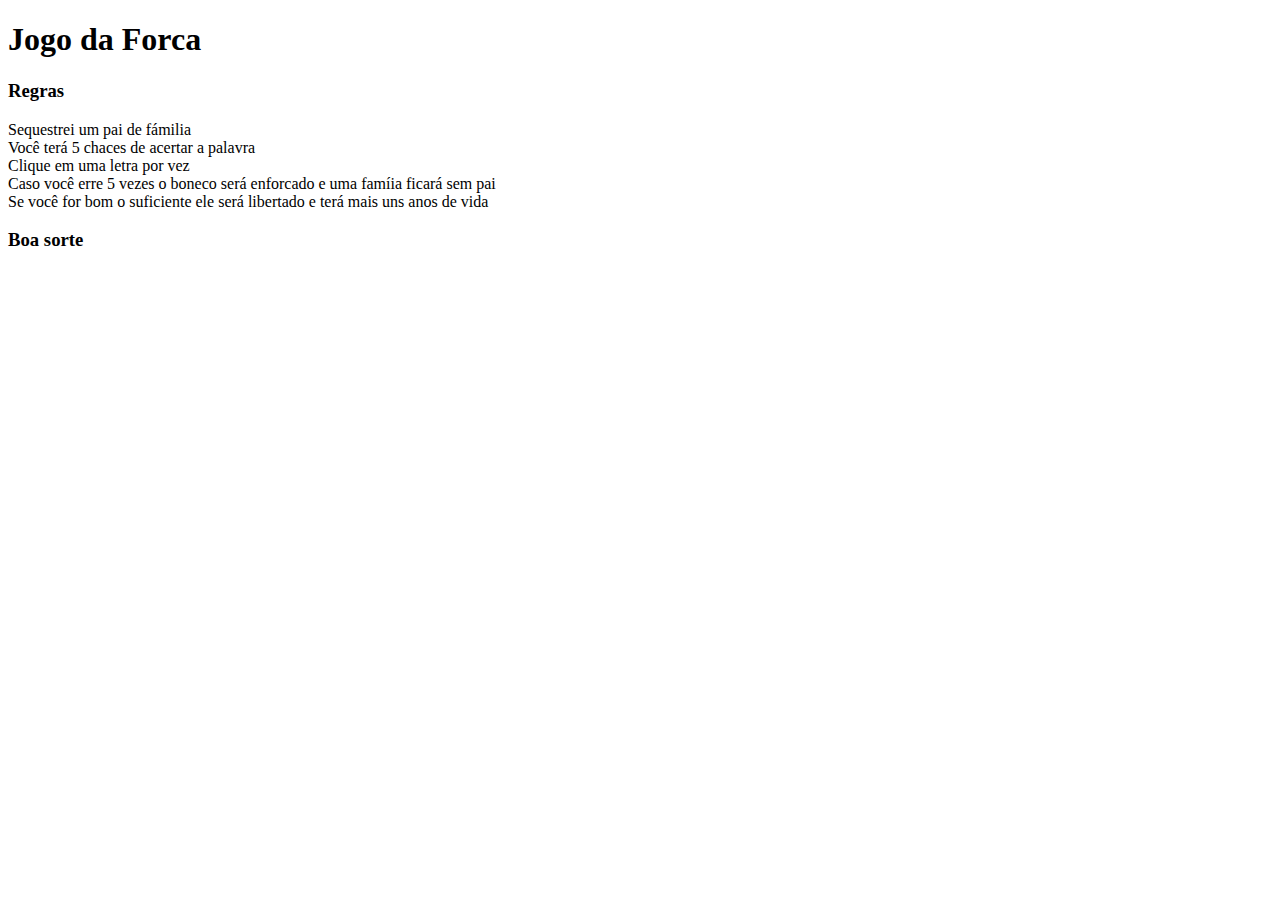
==== forca.html @ 05bc6ec5 "criando repositório" ====
<!DOCTYPE html>
<html lang="pt-br">
<head>
    <meta charset="UTF-8">
    <meta http-equiv="X-UA-Compatible" content="IE=edge">
    <meta name="viewport" content="width=device-width, initial-scale=1.0">
    <title>Forca</title>
</head>
<body>
    <div class="principal">
        <main>
            <section class="heder">
                <h1>Jogo da Forca</h1>
                    <h3>Regras</h3>
                        <li>Sequestrei um pai de fámilia</li>
                        <li>Você terá 5 chaces de acertar a palavra</li>
                        <li>Clique em uma letra por vez</li>
                        <li>Caso você erre 5 vezes o boneco será enforcado e uma famíia ficará sem pai</li>
                        <li>Se você for bom o suficiente ele será libertado e terá mais uns anos de vida</li>
                        <h3>Boa sorte</h3>
            </section>
        </main>
    </div>





   <script src="forca.js"></script> 
</body>
</html>
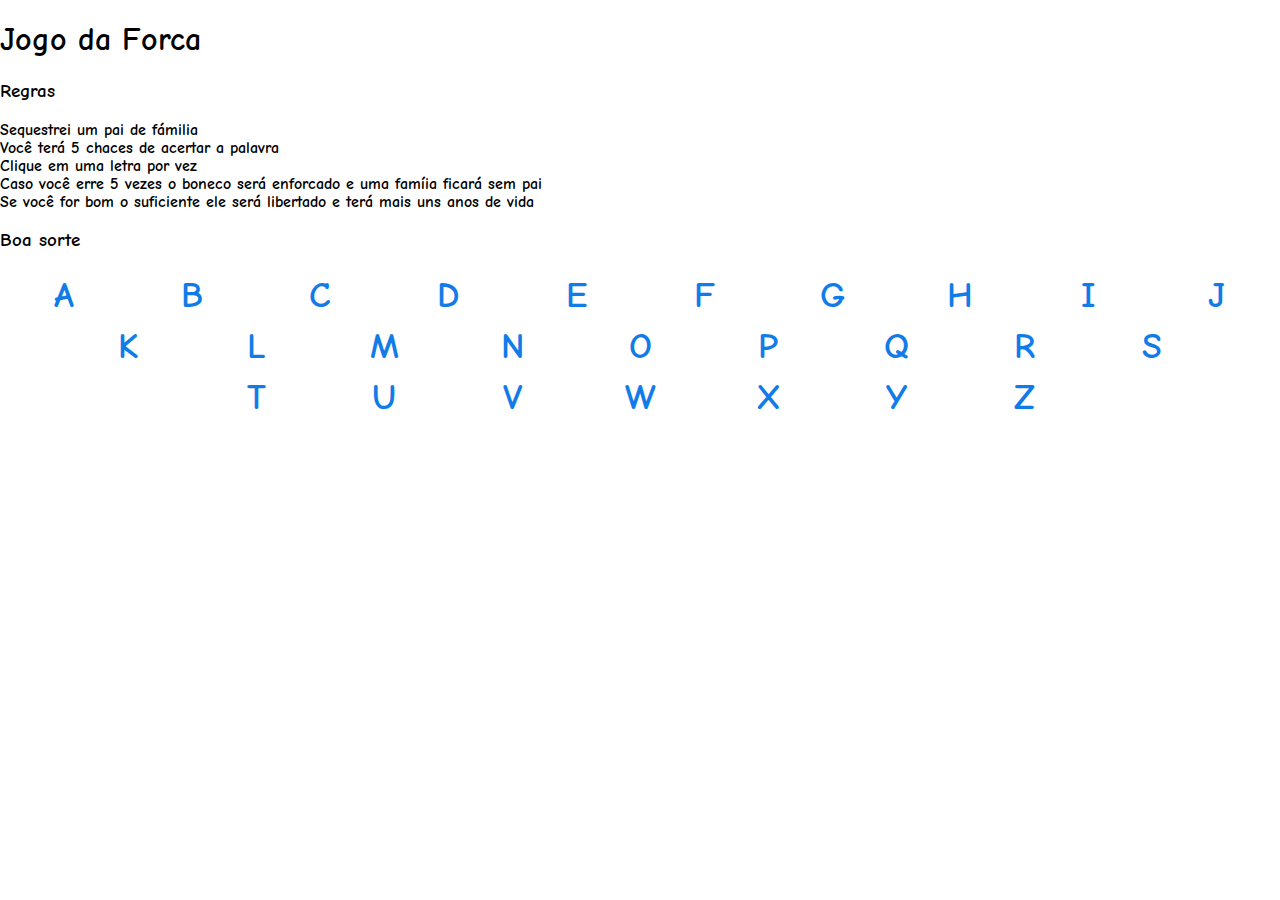
==== commit 67ebe6a6: "create css and add VKeyboard" ====
--- a/forca.html
+++ b/forca.html
@@ -5,6 +5,9 @@
     <meta http-equiv="X-UA-Compatible" content="IE=edge">
     <meta name="viewport" content="width=device-width, initial-scale=1.0">
     <title>Forca</title>
+    <link href="https://fonts.googleapis.com/css2?family=Comic+Neue:wght@400;700&display=swap" rel="stylesheet">
+    <link rel="stylesheet" href="style.css">
+
 </head>
 <body>
     <div class="principal">
@@ -19,13 +22,40 @@
                         <li>Se você for bom o suficiente ele será libertado e terá mais uns anos de vida</li>
                         <h3>Boa sorte</h3>
             </section>
+            <section class="keyboard">
+                <div id="keyboard">
+                    <a id="a" class="key">A</a>
+                    <a id="b" class="key">B</a>
+                    <a id="c" class="key">C</a>
+                    <a id="d" class="key">D</a>
+                    <a id="e" class="key">E</a>
+                    <a id="f" class="key">F</a>
+                    <a id="g" class="key">G</a>
+                    <a id="h" class="key">H</a>
+                    <a id="i" class="key">I</a>
+                    <a id="j" class="key">J</a>
+                    <span class="key-break"></span>
+                    <a id="k" class="key">K</a>
+                    <a id="l" class="key">L</a>
+                    <a id="m" class="key">M</a>
+                    <a id="n" class="key">N</a>
+                    <a id="o" class="key">O</a>
+                    <a id="p" class="key">P</a>
+                    <a id="q" class="key">Q</a>
+                    <a id="r" class="key">R</a>
+                    <a id="s" class="key">S</a>
+                    <span class="key-break"></span>
+                    <a id="t" class="key">T</a>
+                    <a id="u" class="key">U</a>
+                    <a id="v" class="key">V</a>
+                    <a id="w" class="key">W</a>
+                    <a id="x" class="key">X</a>
+                    <a id="y" class="key">Y</a>
+                    <a id="z" class="key">Z</a>
+                </div>
+            </section>
         </main>
     </div>
-
-
-
-
-
    <script src="forca.js"></script> 
 </body>
 </html>--- a/style.css
+++ b/style.css
@@ -0,0 +1,337 @@
+:root {
+    --clickable: #117CE8;
+    --secondary-bg: #FFFDDF;
+}
+
+* {
+    font-family: 'Comic Neue', cursive;
+    font-weight: 700;
+    box-sizing: border-box;
+}
+
+body {
+    margin: 0px;
+    background-image: url(bg-line.png);
+}
+
+a {
+    color: var(--clickable);
+    text-decoration: none;
+}
+
+#app {
+    margin: 0px auto;
+    padding: 15px;
+    max-width: 720px;
+    height: 100vh;
+    display: grid;
+    grid-template-rows: auto 1fr auto;
+}
+
+/** HEADER **/
+header {
+    display: flex;
+    justify-content: space-between;
+    align-items: center;
+    position: relative;
+}
+
+#title {
+    font-size: 36px;
+    margin: 0;
+}
+
+#new-game {
+    font-size: 21px;
+    border: 2px solid var(--clickable);
+    border-radius: 60px;
+    padding: 5px 20px;
+}
+
+/** ALERTS **/
+.alert {
+    display: none;
+    position: absolute;
+    background-color: var(--secondary-bg);
+    left: 50%;
+    transform: translateX(-50%);
+    width: calc(100% - 40px);
+    padding: 40px 20px;
+    box-shadow: 0px 3px 6px rgba(0, 0, 0, .3);
+    z-index: 1;
+}
+
+.alert.visible {
+    display: block;
+}
+
+#alert-box {
+    font-size: 26px;
+    bottom: 60px;
+}
+
+/** THEME SELECTOR **/
+#theme-selector {
+    top: calc(80px);
+    z-index: 2;
+}
+
+#theme-selector h2 {
+    margin: 0 0 40px;
+    font-size: 26px;
+}
+
+#theme-lists {
+    display: grid;
+    grid-template-columns: 1fr 1fr;
+}
+
+#theme-selector h3 {
+    margin: 0 0 40px;
+    font-size: 21px;
+}
+
+.theme-list {
+    display: flex;
+    flex-direction: column;
+    font-size: 21px;
+}
+
+.theme-list .theme {
+    padding: 10px 0px;
+    margin-bottom: 10px;
+}
+
+/** GAME **/
+#game {
+    display: flex;
+    flex-direction: column;
+    position: relative;
+}
+
+#current-game {
+    flex-grow: 1;
+    display: flex;
+    flex-direction: column;
+    align-items: center;
+    margin-bottom: 40px;
+}
+
+#current-theme-and-word-container {
+    display: flex;
+    flex-direction: column;
+    align-items: center;
+}
+
+@media (min-width: 700px) and (orientation: landscape) {
+    #current-game {
+        flex-direction: row;
+    }
+
+    #hangman-image {
+        width: 50%;
+    }
+}
+
+
+
+#hangman-image img {
+    max-width: 600px;
+    width: 100%;
+    max-height: 100%;
+    height: 50vh;
+    object-fit: contain;
+}
+
+#current-word {
+    display: flex;
+    align-items: flex-end;
+    flex-wrap: wrap;
+}
+
+.letter {
+    display: inline-block;
+    font-size: 42px;
+    line-height: 42px;
+    height: 42px;
+    color: var(--clickable);
+    width: 36px;
+    margin: 0px 2px;
+    text-align: center;
+    position: relative;
+}
+
+.letter::after {
+    content: "";
+    display: block;
+    position: absolute;
+    bottom: 0px;
+    background-color: black;
+    width: 100%;
+    height: 3px;
+    border-radius: 10px;
+}
+
+/** KEYBOARD **/
+
+#keyboard-container {
+    display: none
+}
+
+#keyboard-container.visible {
+    display: block;
+}
+
+#keyboard-switch {
+    margin-bottom: 5px;
+}
+
+#keyboard-switch a {
+    padding: 2px 20px;
+    border: 2px solid var(--clickable);
+    border-radius: 30px;
+    cursor: pointer;
+}
+
+#keyboard-switch .active {
+    display: none;
+}
+
+#keyboard {
+    display: flex;
+    flex-wrap: wrap;
+    justify-content: center;
+    margin-bottom: 20px;
+}
+
+.key {
+    width: 10%;
+    text-align: center;
+    font-size: 36px;
+    padding: 5px 5px;
+    cursor: pointer;
+}
+
+.key.pressed {
+    opacity: 0.25;
+    cursor: not-allowed;
+}
+
+.qwerty #q {
+	order: 1;
+}
+
+.qwerty #w {
+	order: 2;
+}
+
+.qwerty #e {
+	order: 3;
+}
+
+.qwerty #r {
+	order: 4;
+}
+
+.qwerty #t {
+	order: 5;
+}
+
+.qwerty #y {
+	order: 6;
+}
+
+.qwerty #u {
+	order: 7;
+}
+
+.qwerty #i {
+	order: 8;
+}
+
+.qwerty #o {
+	order: 9;
+}
+
+.qwerty #p {
+	order: 10;
+}
+
+.qwerty span:nth-child(11) {
+	order: 11;
+}
+
+.qwerty #a {
+	order: 12;
+}
+
+.qwerty #s {
+	order: 13;
+}
+
+.qwerty #d {
+	order: 14;
+}
+
+.qwerty #f {
+	order: 15;
+}
+
+.qwerty #g {
+	order: 16;
+}
+
+.qwerty #h {
+	order: 17;
+}
+
+.qwerty #j {
+	order: 18;
+}
+
+.qwerty #k {
+	order: 19;
+}
+
+.qwerty #l {
+	order: 20;
+}
+
+.qwerty span:nth-child(21) {
+	order: 21;
+}
+
+.qwerty #z {
+	order: 22;
+}
+
+.qwerty #x {
+	order: 23;
+}
+
+.qwerty #c {
+	order: 24;
+}
+
+.qwerty #v {
+	order: 25;
+}
+
+.qwerty #b {
+	order: 26;
+}
+.qwerty #n {
+	order: 27;
+}
+.qwerty #m {
+	order: 28;
+}
+
+.key-break {
+	width: 100%;
+}
+
+/** FOOTER **/
+footer {
+    text-align: center;
+}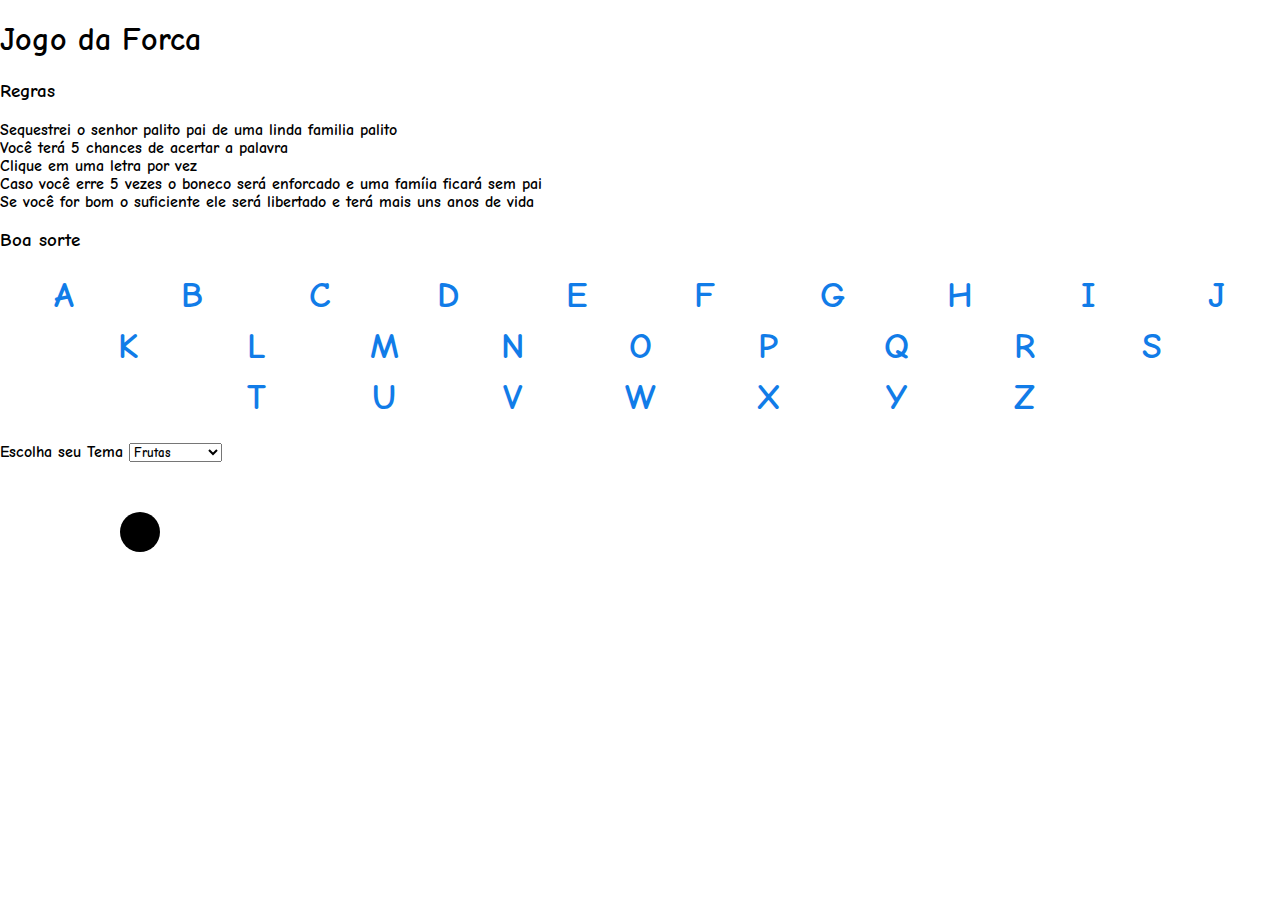
==== commit dfde02ad: "minhas atualizações" ====
--- a/forca.html
+++ b/forca.html
@@ -15,8 +15,8 @@
             <section class="heder">
                 <h1>Jogo da Forca</h1>
                     <h3>Regras</h3>
-                        <li>Sequestrei um pai de fámilia</li>
-                        <li>Você terá 5 chaces de acertar a palavra</li>
+                        <li>Sequestrei o senhor palito pai de uma linda familia palito</li>
+                        <li>Você terá 5 chances de acertar a palavra</li>
                         <li>Clique em uma letra por vez</li>
                         <li>Caso você erre 5 vezes o boneco será enforcado e uma famíia ficará sem pai</li>
                         <li>Se você for bom o suficiente ele será libertado e terá mais uns anos de vida</li>
@@ -53,6 +53,35 @@
                     <a id="y" class="key">Y</a>
                     <a id="z" class="key">Z</a>
                 </div>
+            <label for="tema">Escolha seu Tema</label>
+            <select id="tema">
+                <option value="furtas">Frutas</option>
+                <option value="paises">países</option>
+                <option value="personagens">Personagens</option>
+                <option value="cor">cor</option>
+            </select>
+            <section>
+                <div class="jogo-container">
+                    <div class="forca-container">
+                      <svg height="250" width="200" class="forca">
+                        <!-- forca -->
+                        <line x1="60" y1="20" x2="140" y2="20" />
+                        <line x1="140" y1="20" x2="140" y2="50" />
+                        <line x1="60" y1="20" x2="60" y2="230" />
+                        <line x1="20" y1="230" x2="100" y2="230" />
+              
+                        <!-- cabeça -->
+                        <circle cx="140" cy="70" r="20" class="forca-parte" />
+                        <!-- corpo -->
+                        <line x1="140" y1="90" x2="140" y2="150" class="forca-parte" />
+                        <!-- braços -->
+                        <line x1="140" y1="120" x2="120" y2="100" class="forca-parte" />
+                        <line x1="140" y1="120" x2="160" y2="100" class="forca-parte" />
+                        <!-- pernas -->
+                        <line x1="140" y1="150" x2="120" y2="180" class="forca-parte" />
+                        <line x1="140" y1="150" x2="160" y2="180" class="forca-parte" />
+                      </svg>
+                    </div>
             </section>
         </main>
     </div>
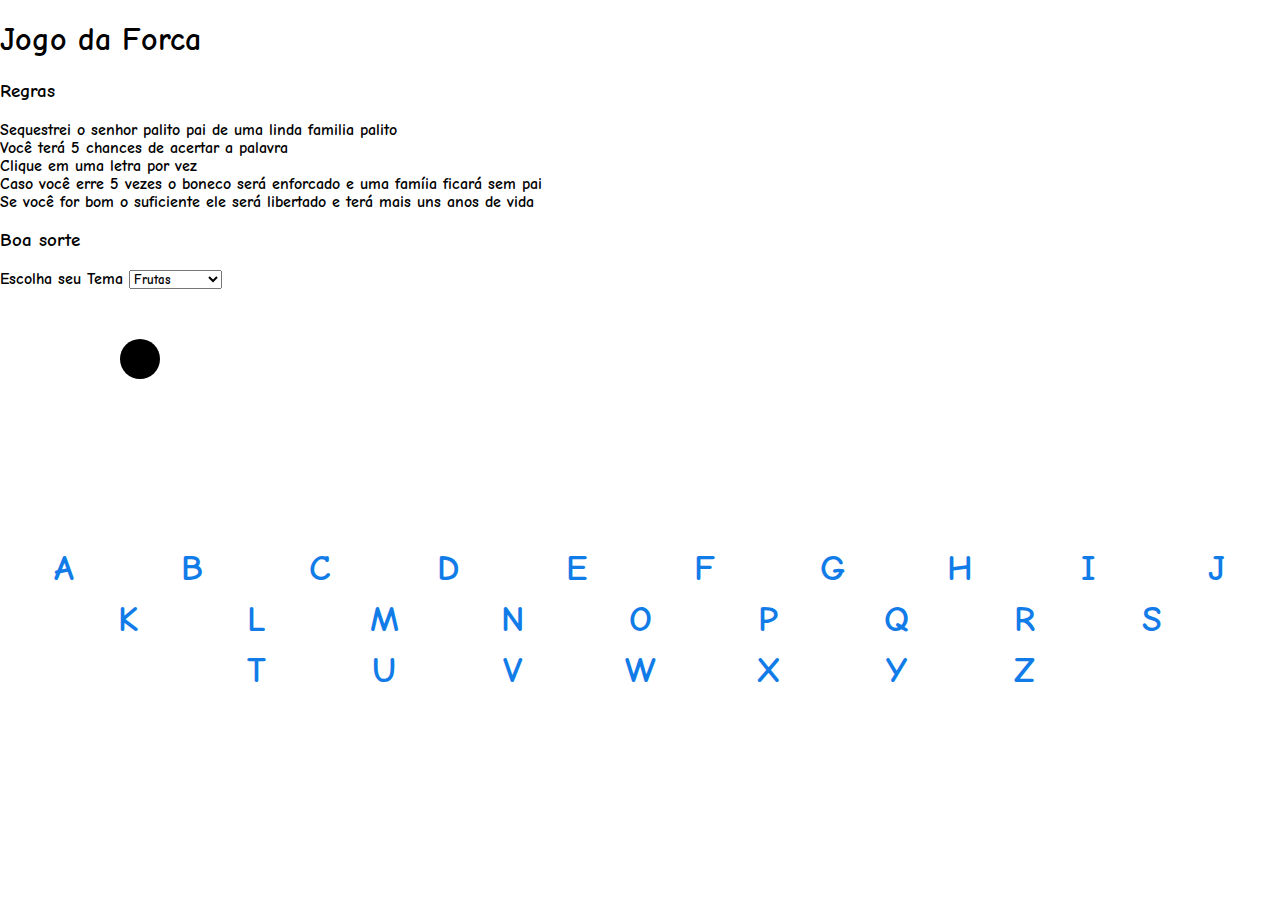
==== commit 8c34ddbc: "ajeitando teclado" ====
--- a/forca.html
+++ b/forca.html
@@ -21,6 +21,37 @@
                         <li>Caso você erre 5 vezes o boneco será enforcado e uma famíia ficará sem pai</li>
                         <li>Se você for bom o suficiente ele será libertado e terá mais uns anos de vida</li>
                         <h3>Boa sorte</h3>
+            </section>
+           
+            <label for="tema">Escolha seu Tema</label>
+            <select id="tema">
+                <option value="furtas">Frutas</option>
+                <option value="paises">países</option>
+                <option value="personagens">Personagens</option>
+                <option value="cor">cor</option>
+            </select>
+            <section>
+                <div class="jogo-container">
+                    <div class="forca-container">
+                      <svg height="250" width="200" class="forca">
+                        <!-- forca -->
+                        <line x1="60" y1="20" x2="140" y2="20" />
+                        <line x1="140" y1="20" x2="140" y2="50" />
+                        <line x1="60" y1="20" x2="60" y2="230" />
+                        <line x1="20" y1="230" x2="100" y2="230" />
+              
+                        <!-- cabeça -->
+                        <circle cx="140" cy="70" r="20" class="forca-parte" />
+                        <!-- corpo -->
+                        <line x1="140" y1="90" x2="140" y2="150" class="forca-parte" />
+                        <!-- braços -->
+                        <line x1="140" y1="120" x2="120" y2="100" class="forca-parte" />
+                        <line x1="140" y1="120" x2="160" y2="100" class="forca-parte" />
+                        <!-- pernas -->
+                        <line x1="140" y1="150" x2="120" y2="180" class="forca-parte" />
+                        <line x1="140" y1="150" x2="160" y2="180" class="forca-parte" />
+                      </svg>
+                    </div>
             </section>
             <section class="keyboard">
                 <div id="keyboard">
@@ -53,35 +84,6 @@
                     <a id="y" class="key">Y</a>
                     <a id="z" class="key">Z</a>
                 </div>
-            <label for="tema">Escolha seu Tema</label>
-            <select id="tema">
-                <option value="furtas">Frutas</option>
-                <option value="paises">países</option>
-                <option value="personagens">Personagens</option>
-                <option value="cor">cor</option>
-            </select>
-            <section>
-                <div class="jogo-container">
-                    <div class="forca-container">
-                      <svg height="250" width="200" class="forca">
-                        <!-- forca -->
-                        <line x1="60" y1="20" x2="140" y2="20" />
-                        <line x1="140" y1="20" x2="140" y2="50" />
-                        <line x1="60" y1="20" x2="60" y2="230" />
-                        <line x1="20" y1="230" x2="100" y2="230" />
-              
-                        <!-- cabeça -->
-                        <circle cx="140" cy="70" r="20" class="forca-parte" />
-                        <!-- corpo -->
-                        <line x1="140" y1="90" x2="140" y2="150" class="forca-parte" />
-                        <!-- braços -->
-                        <line x1="140" y1="120" x2="120" y2="100" class="forca-parte" />
-                        <line x1="140" y1="120" x2="160" y2="100" class="forca-parte" />
-                        <!-- pernas -->
-                        <line x1="140" y1="150" x2="120" y2="180" class="forca-parte" />
-                        <line x1="140" y1="150" x2="160" y2="180" class="forca-parte" />
-                      </svg>
-                    </div>
             </section>
         </main>
     </div>
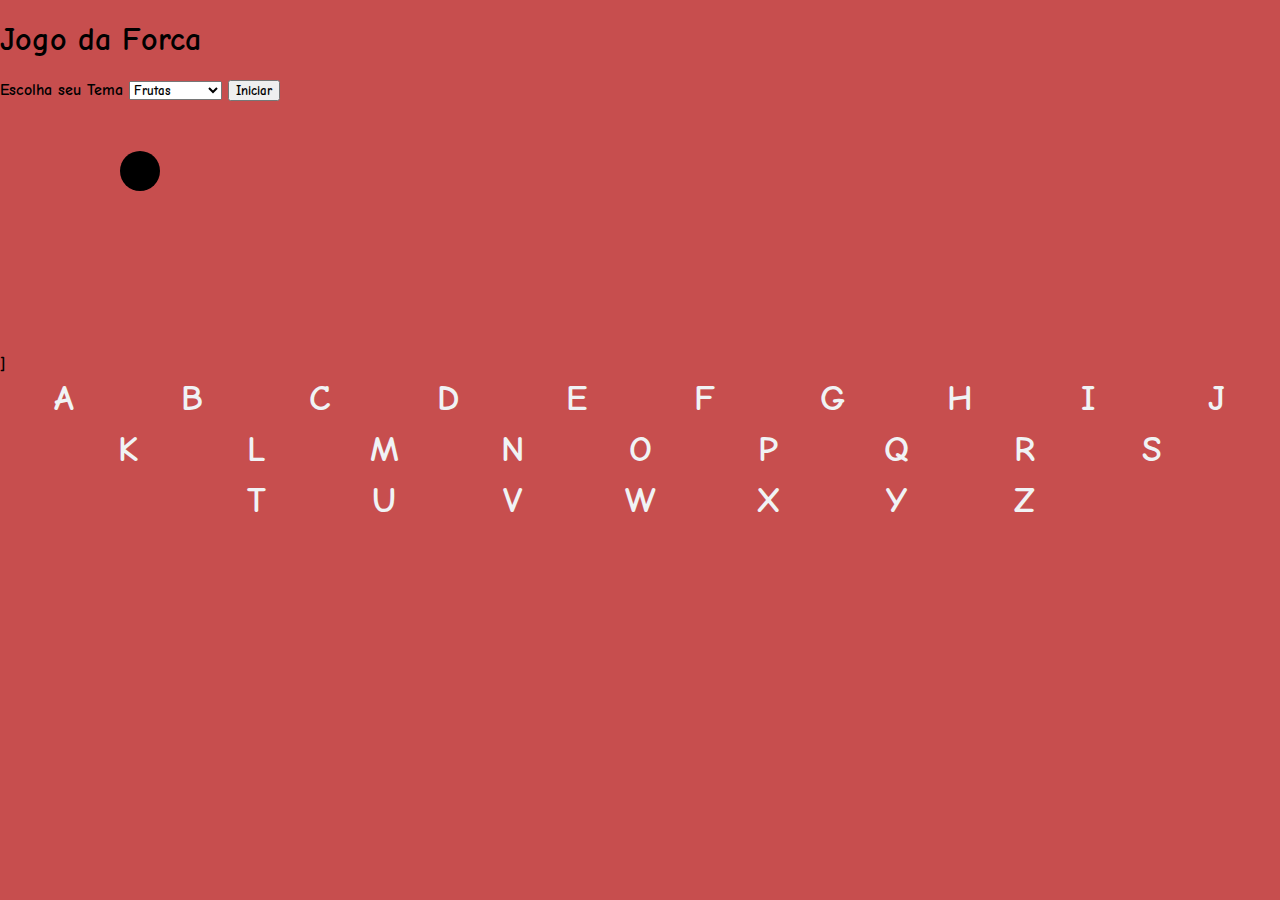
==== commit ca6dbf9f: "escolhendo tema e sorteando palavra" ====
--- a/forca.html
+++ b/forca.html
@@ -12,24 +12,19 @@
 <body>
     <div class="principal">
         <main>
-            <section class="heder">
+            <section class="header">
                 <h1>Jogo da Forca</h1>
-                    <h3>Regras</h3>
-                        <li>Sequestrei o senhor palito pai de uma linda familia palito</li>
-                        <li>Você terá 5 chances de acertar a palavra</li>
-                        <li>Clique em uma letra por vez</li>
-                        <li>Caso você erre 5 vezes o boneco será enforcado e uma famíia ficará sem pai</li>
-                        <li>Se você for bom o suficiente ele será libertado e terá mais uns anos de vida</li>
-                        <h3>Boa sorte</h3>
+                   
             </section>
            
             <label for="tema">Escolha seu Tema</label>
             <select id="tema">
-                <option value="furtas">Frutas</option>
-                <option value="paises">países</option>
+                <option value="frutas">Frutas</option>
+                <option value="paises">Países</option>
                 <option value="personagens">Personagens</option>
-                <option value="cor">cor</option>
+                <option value="cor">Cor</option>
             </select>
+            <button onclick="jogo()">Iniciar</button>
             <section>
                 <div class="jogo-container">
                     <div class="forca-container">
@@ -52,8 +47,8 @@
                         <line x1="140" y1="150" x2="160" y2="180" class="forca-parte" />
                       </svg>
                     </div>
-            </section>
-            <section class="keyboard">
+            </section>]
+            <section class="footer">
                 <div id="keyboard">
                     <a id="a" class="key">A</a>
                     <a id="b" class="key">B</a>
--- a/style.css
+++ b/style.css
@@ -1,5 +1,5 @@
 :root {
-    --clickable: #117CE8;
+    --clickable: #f0f3f5;
     --secondary-bg: #FFFDDF;
 }
 
@@ -12,6 +12,7 @@
 body {
     margin: 0px;
     background-image: url(bg-line.png);
+    background-color: rgb(199, 78, 78);
 }
 
 a {
@@ -34,6 +35,7 @@
     justify-content: space-between;
     align-items: center;
     position: relative;
+   
 }
 
 #title {
@@ -57,7 +59,7 @@
     transform: translateX(-50%);
     width: calc(100% - 40px);
     padding: 40px 20px;
-    box-shadow: 0px 3px 6px rgba(0, 0, 0, .3);
+    box-shadow: 0px 3px 6px rgb(252, 251, 251);
     z-index: 1;
 }
 
@@ -166,7 +168,7 @@
     display: block;
     position: absolute;
     bottom: 0px;
-    background-color: black;
+    background-color: rgb(253, 253, 253);
     width: 100%;
     height: 3px;
     border-radius: 10px;
@@ -334,4 +336,4 @@
 /** FOOTER **/
 footer {
     text-align: center;
-}+}
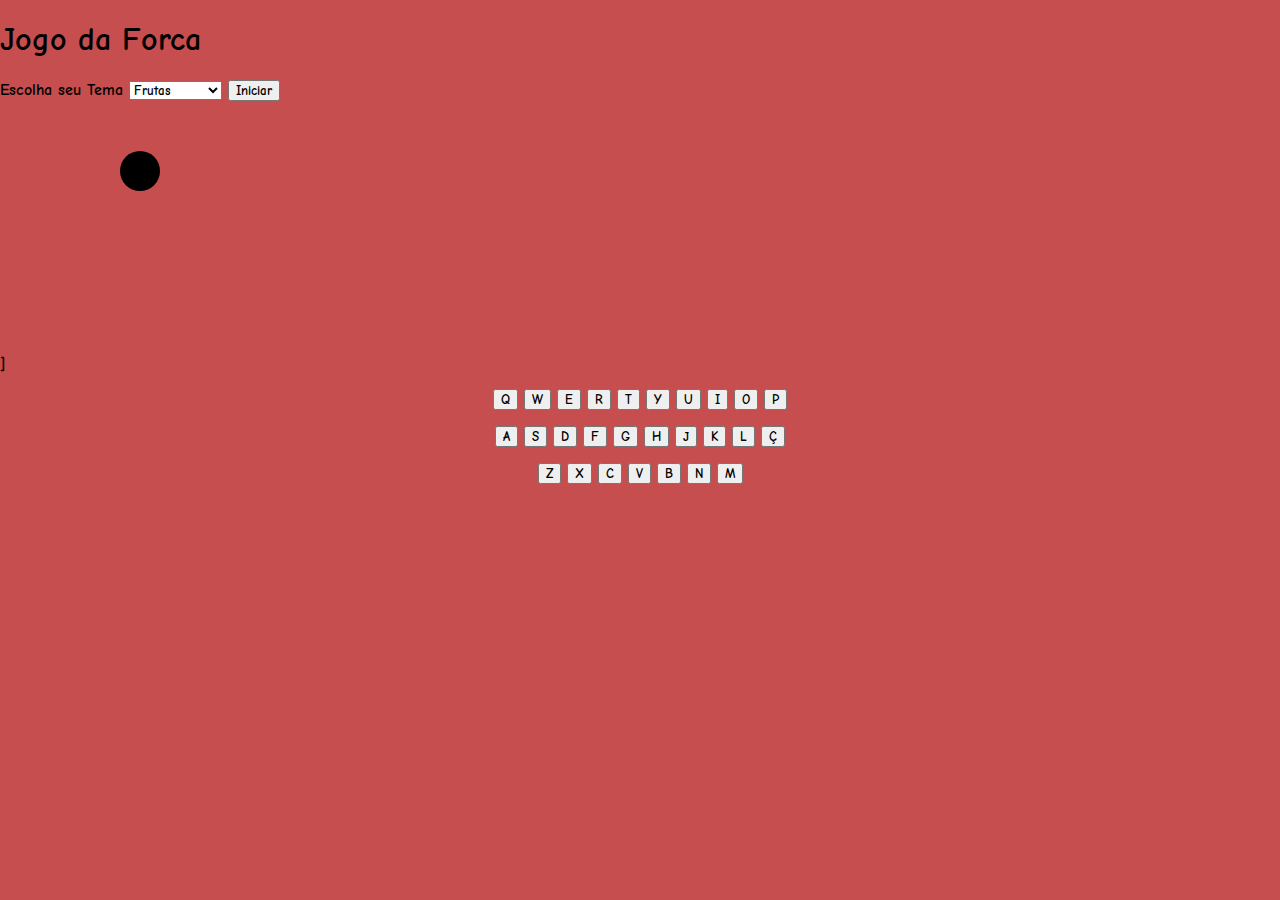
==== commit 79a410ed: "otimização de código" ====
--- a/forca.html
+++ b/forca.html
@@ -48,38 +48,41 @@
                       </svg>
                     </div>
             </section>]
-            <section class="footer">
-                <div id="keyboard">
-                    <a id="a" class="key">A</a>
-                    <a id="b" class="key">B</a>
-                    <a id="c" class="key">C</a>
-                    <a id="d" class="key">D</a>
-                    <a id="e" class="key">E</a>
-                    <a id="f" class="key">F</a>
-                    <a id="g" class="key">G</a>
-                    <a id="h" class="key">H</a>
-                    <a id="i" class="key">I</a>
-                    <a id="j" class="key">J</a>
-                    <span class="key-break"></span>
-                    <a id="k" class="key">K</a>
-                    <a id="l" class="key">L</a>
-                    <a id="m" class="key">M</a>
-                    <a id="n" class="key">N</a>
-                    <a id="o" class="key">O</a>
-                    <a id="p" class="key">P</a>
-                    <a id="q" class="key">Q</a>
-                    <a id="r" class="key">R</a>
-                    <a id="s" class="key">S</a>
-                    <span class="key-break"></span>
-                    <a id="t" class="key">T</a>
-                    <a id="u" class="key">U</a>
-                    <a id="v" class="key">V</a>
-                    <a id="w" class="key">W</a>
-                    <a id="x" class="key">X</a>
-                    <a id="y" class="key">Y</a>
-                    <a id="z" class="key">Z</a>
-                </div>
-            </section>
+            <footer>
+                <p>
+                    <button value="Q" onclick="letra01('Q')" id="btnQ">Q</button> 
+                    <button value="W" onclick="letra01('W')" id="btnW">W</button>
+                    <button value="E" onclick="letra01('E')" id="btnE">E</button>
+                    <button value="R" onclick="letra01('R')" id="btnR">R</button>
+                    <button value="T" onclick="letra01('T')" id="btnT">T</button>
+                    <button value="Y" onclick="letra01('Y')" id="btnY">Y</button>
+                    <button value="U" onclick="letra01('U')" id="btnU">U</button>
+                    <button value="I" onclick="letra01('I')" id="btnI">I</button>
+                    <button value="O" onclick="letra01('O')" id="btnO">O</button>
+                    <button value="P" onclick="letra01('P')" id="btnP">P</button>
+                </p>
+                <p> <button value="A" onclick="letra01('A')" id="btnA">A</button>
+                    <button value="S" onclick="letra01('S')" id="btnS">S</button>
+                    <button value="D" onclick="letra01('D')" id="btnD">D</button>
+                    <button value="F" onclick="letra01('F')" id="btnF">F</button>
+                    <button value="G" onclick="letra01('G')" id="btnG">G</button>
+                    <button value="H" onclick="letra01('H')" id="btnH">H</button>
+                    <button value="J" onclick="letra01('J')" id="btnJ">J</button>
+                    <button value="K" onclick="letra01('K')" id="btnK">K</button>
+                    <button value="L" onclick="letra01('L')" id="btnL">L</button>
+                    <button value="Ç" onclick="letra01('Ç')" id="btnÇ">Ç</button>
+                </p>
+                
+                <p>
+                    <button value="Z" onclick="letra01('Z')" id="btnZ">Z</button>
+                    <button value="X" onclick="letra01('X')" id="btnX">X</button>
+                    <button value="C" onclick="letra01('C')" id="btnC">C</button>
+                    <button value="V" onclick="letra01('V')" id="btnV">V</button>
+                    <button value="B" onclick="letra01('B')" id="btnB">B</button>
+                    <button value="N" onclick="letra01('N')" id="btnN">N</button>
+                    <button value="M" onclick="letra01('M')" id="btnM">M</button>
+                </p>
+            </footer>
         </main>
     </div>
    <script src="forca.js"></script> 
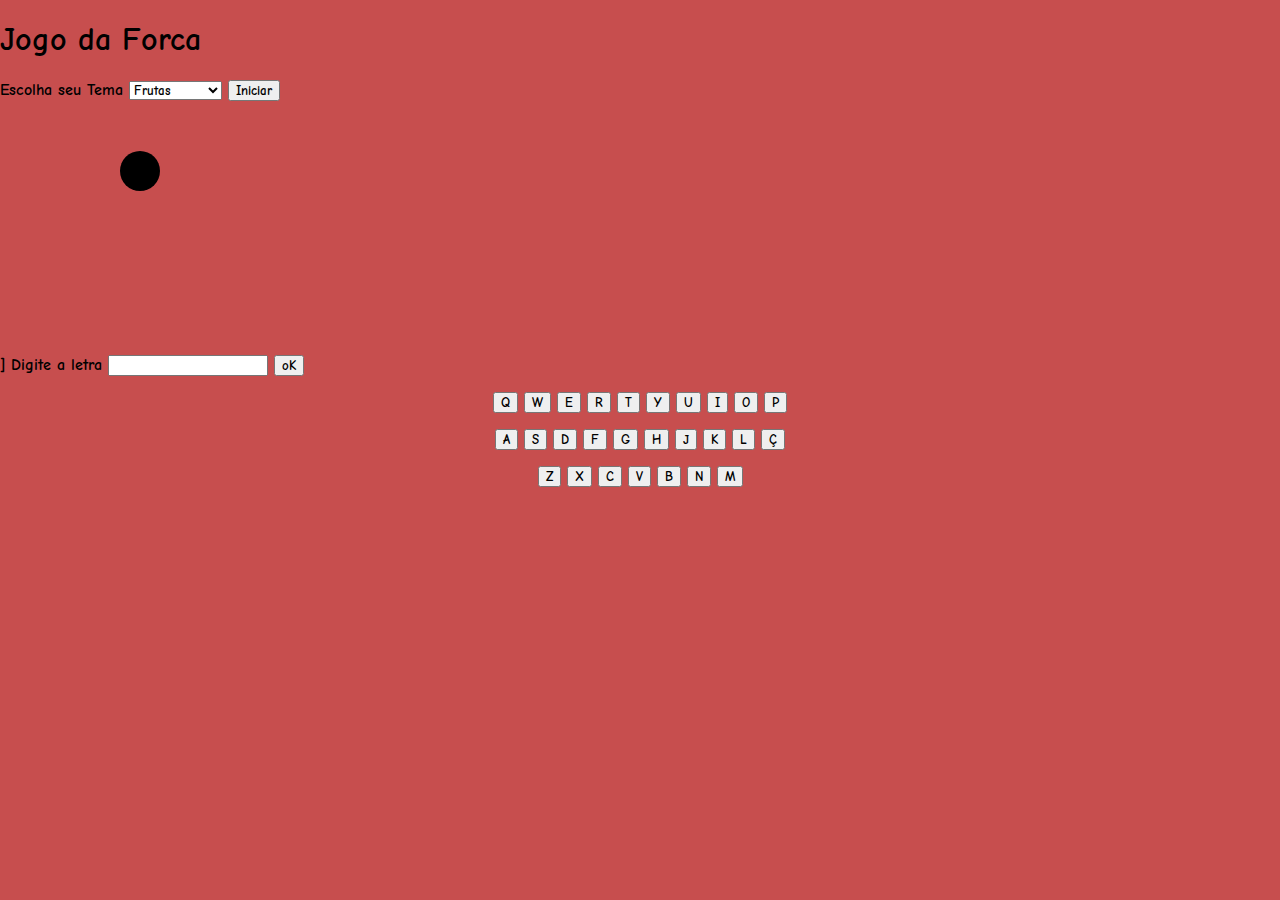
==== commit b1af984d: "trabalho em andamento" ====
--- a/forca.html
+++ b/forca.html
@@ -48,39 +48,42 @@
                       </svg>
                     </div>
             </section>]
+            <label for="letras" >Digite a letra</label>
+            <input type="text" id="letras">
+            <button onclick="jogo()">oK</button>
             <footer>
                 <p>
-                    <button value="Q" onclick="letra01('Q')" id="btnQ">Q</button> 
-                    <button value="W" onclick="letra01('W')" id="btnW">W</button>
-                    <button value="E" onclick="letra01('E')" id="btnE">E</button>
-                    <button value="R" onclick="letra01('R')" id="btnR">R</button>
-                    <button value="T" onclick="letra01('T')" id="btnT">T</button>
-                    <button value="Y" onclick="letra01('Y')" id="btnY">Y</button>
-                    <button value="U" onclick="letra01('U')" id="btnU">U</button>
-                    <button value="I" onclick="letra01('I')" id="btnI">I</button>
-                    <button value="O" onclick="letra01('O')" id="btnO">O</button>
-                    <button value="P" onclick="letra01('P')" id="btnP">P</button>
+                    <button value="Q" onclick="letras('Q')" id="btnQ">Q</button> 
+                    <button value="W" onclick="letras('W')" id="btnW">W</button>
+                    <button value="E" onclick="letras('E')" id="btnE">E</button>
+                    <button value="R" onclick="letras('R')" id="btnR">R</button>
+                    <button value="T" onclick="letras('T')" id="btnT">T</button>
+                    <button value="Y" onclick="letras('Y')" id="btnY">Y</button>
+                    <button value="U" onclick="letras('U')" id="btnU">U</button>
+                    <button value="I" onclick="letras('I')" id="btnI">I</button>
+                    <button value="O" onclick="letras('O')" id="btnO">O</button>
+                    <button value="P" onclick="letras('P')" id="btnP">P</button>
                 </p>
-                <p> <button value="A" onclick="letra01('A')" id="btnA">A</button>
-                    <button value="S" onclick="letra01('S')" id="btnS">S</button>
-                    <button value="D" onclick="letra01('D')" id="btnD">D</button>
-                    <button value="F" onclick="letra01('F')" id="btnF">F</button>
-                    <button value="G" onclick="letra01('G')" id="btnG">G</button>
-                    <button value="H" onclick="letra01('H')" id="btnH">H</button>
-                    <button value="J" onclick="letra01('J')" id="btnJ">J</button>
-                    <button value="K" onclick="letra01('K')" id="btnK">K</button>
-                    <button value="L" onclick="letra01('L')" id="btnL">L</button>
-                    <button value="Ç" onclick="letra01('Ç')" id="btnÇ">Ç</button>
+                <p> <button value="A" onclick="letras('A')" id="btnA">A</button>
+                    <button value="S" onclick="letras('S')" id="btnS">S</button>
+                    <button value="D" onclick="letras('D')" id="btnD">D</button>
+                    <button value="F" onclick="letras('F')" id="btnF">F</button>
+                    <button value="G" onclick="letras('G')" id="btnG">G</button>
+                    <button value="H" onclick="letras('H')" id="btnH">H</button>
+                    <button value="J" onclick="letras('J')" id="btnJ">J</button>
+                    <button value="K" onclick="letras('K')" id="btnK">K</button>
+                    <button value="L" onclick="letras('L')" id="btnL">L</button>
+                    <button value="Ç" onclick="letras('Ç')" id="btnÇ">Ç</button>
                 </p>
                 
                 <p>
-                    <button value="Z" onclick="letra01('Z')" id="btnZ">Z</button>
-                    <button value="X" onclick="letra01('X')" id="btnX">X</button>
-                    <button value="C" onclick="letra01('C')" id="btnC">C</button>
-                    <button value="V" onclick="letra01('V')" id="btnV">V</button>
-                    <button value="B" onclick="letra01('B')" id="btnB">B</button>
-                    <button value="N" onclick="letra01('N')" id="btnN">N</button>
-                    <button value="M" onclick="letra01('M')" id="btnM">M</button>
+                    <button value="Z" onclick="letras('Z')" id="btnZ">Z</button>
+                    <button value="X" onclick="letras('X')" id="btnX">X</button>
+                    <button value="C" onclick="letras('C')" id="btnC">C</button>
+                    <button value="V" onclick="letras('V')" id="btnV">V</button>
+                    <button value="B" onclick="letras('B')" id="btnB">B</button>
+                    <button value="N" onclick="letras('N')" id="btnN">N</button>
+                    <button value="M" onclick="letras('M')" id="btnM">M</button>
                 </p>
             </footer>
         </main>
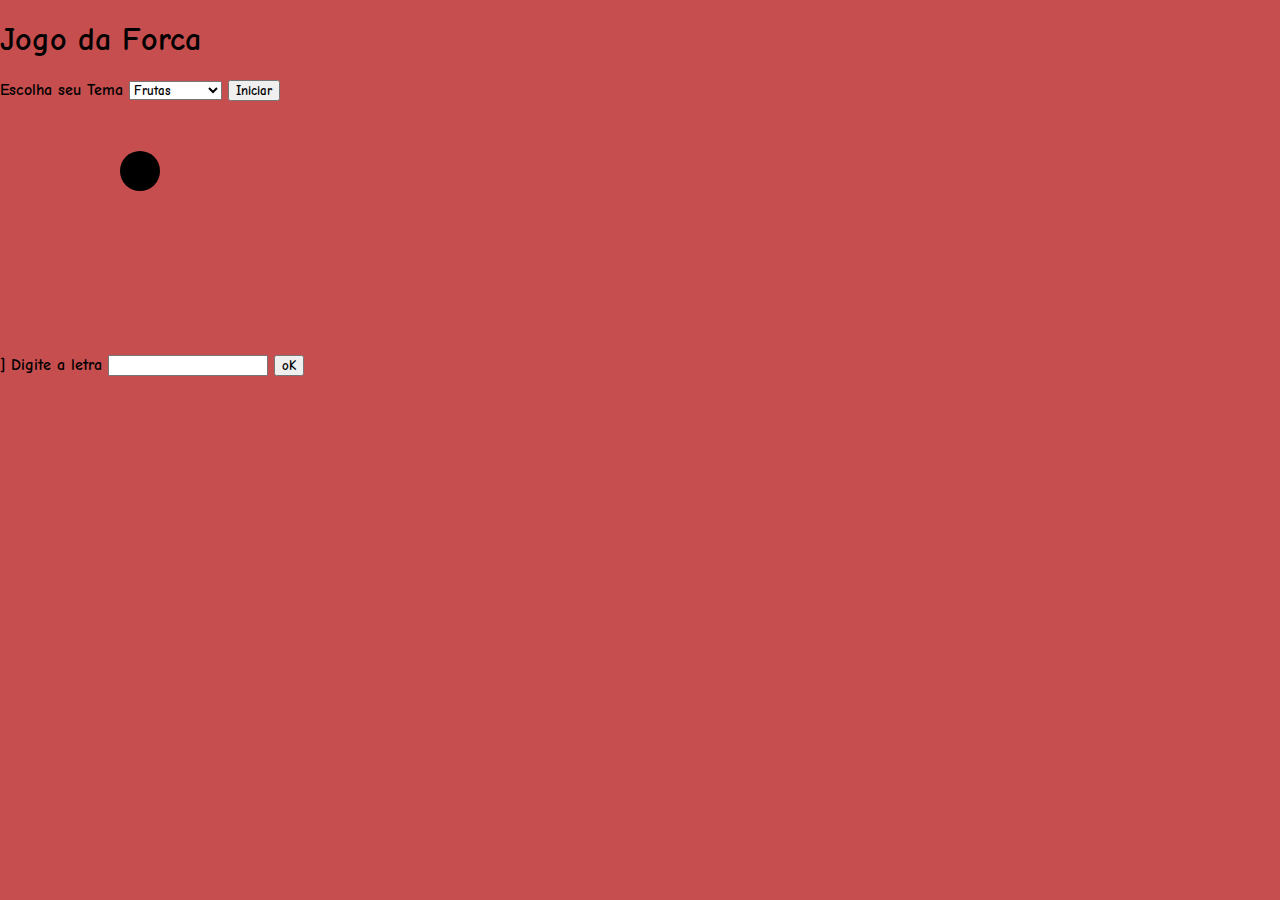
==== commit 8e27281b: "em construção" ====
--- a/forca.html
+++ b/forca.html
@@ -51,41 +51,8 @@
             <label for="letras" >Digite a letra</label>
             <input type="text" id="letras">
             <button onclick="jogo()">oK</button>
-            <footer>
-                <p>
-                    <button value="Q" onclick="letras('Q')" id="btnQ">Q</button> 
-                    <button value="W" onclick="letras('W')" id="btnW">W</button>
-                    <button value="E" onclick="letras('E')" id="btnE">E</button>
-                    <button value="R" onclick="letras('R')" id="btnR">R</button>
-                    <button value="T" onclick="letras('T')" id="btnT">T</button>
-                    <button value="Y" onclick="letras('Y')" id="btnY">Y</button>
-                    <button value="U" onclick="letras('U')" id="btnU">U</button>
-                    <button value="I" onclick="letras('I')" id="btnI">I</button>
-                    <button value="O" onclick="letras('O')" id="btnO">O</button>
-                    <button value="P" onclick="letras('P')" id="btnP">P</button>
-                </p>
-                <p> <button value="A" onclick="letras('A')" id="btnA">A</button>
-                    <button value="S" onclick="letras('S')" id="btnS">S</button>
-                    <button value="D" onclick="letras('D')" id="btnD">D</button>
-                    <button value="F" onclick="letras('F')" id="btnF">F</button>
-                    <button value="G" onclick="letras('G')" id="btnG">G</button>
-                    <button value="H" onclick="letras('H')" id="btnH">H</button>
-                    <button value="J" onclick="letras('J')" id="btnJ">J</button>
-                    <button value="K" onclick="letras('K')" id="btnK">K</button>
-                    <button value="L" onclick="letras('L')" id="btnL">L</button>
-                    <button value="Ç" onclick="letras('Ç')" id="btnÇ">Ç</button>
-                </p>
-                
-                <p>
-                    <button value="Z" onclick="letras('Z')" id="btnZ">Z</button>
-                    <button value="X" onclick="letras('X')" id="btnX">X</button>
-                    <button value="C" onclick="letras('C')" id="btnC">C</button>
-                    <button value="V" onclick="letras('V')" id="btnV">V</button>
-                    <button value="B" onclick="letras('B')" id="btnB">B</button>
-                    <button value="N" onclick="letras('N')" id="btnN">N</button>
-                    <button value="M" onclick="letras('M')" id="btnM">M</button>
-                </p>
-            </footer>
+            
+               
         </main>
     </div>
    <script src="forca.js"></script> 
